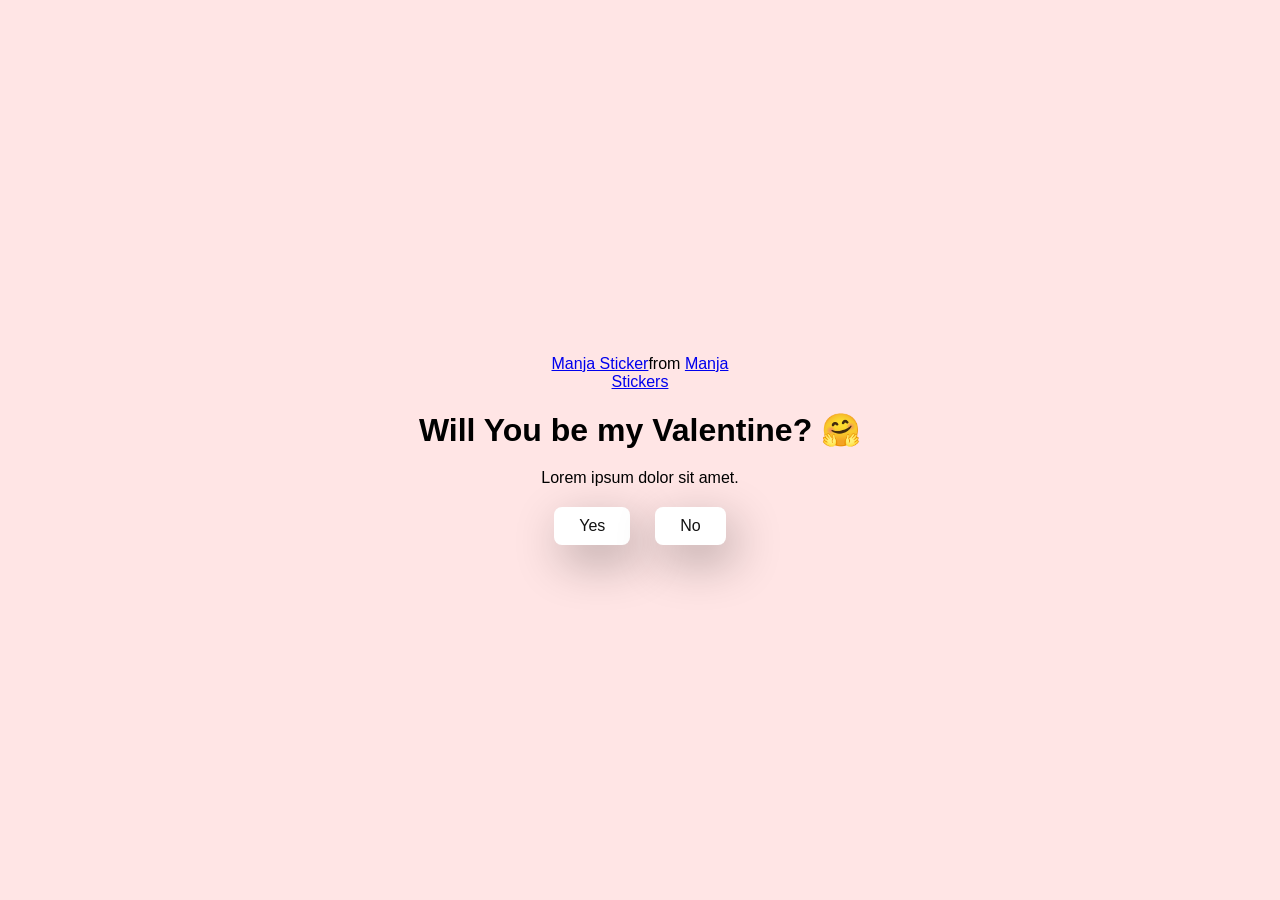
==== snb-website/index.html @ 96da9aad "Add files via upload" ====
<!DOCTYPE html>
<html lang="en">
  <head>
    <meta charset="UTF-8" />
    <meta name="viewport" content="width=device-width, initial-scale=1.0" />
    <title>Sayori's Notebook</title>

    <link rel="stylesheet" href="./style.css" />
  </head>
  <body>
    <div class="container">
      <div
        class="tenor-gif-embed"
        data-postid="22885016"
        data-share-method="host"
        data-aspect-ratio="1.04918"
        data-width="100%"
      >
        <a href="https://tenor.com/view/manja-gif-22885016">Manja Sticker</a
        >from
        <a href="https://tenor.com/search/manja-stickers">Manja Stickers</a>
      </div>
      <script
        type="text/javascript"
        async
        src="https://tenor.com/embed.js"
      ></script>
      <h1>Will You be my Valentine? 🤗</h1>
      <p>Lorem ipsum dolor sit amet.</p>

      <div class="btn">
        <a href="yes.html">Yes</a>
        <a href="no1.html">No</a>
      </div>
    </div>
  </body>
</html>
---- snb-website/style.css ----
* {
  margin: 0;
  padding: 0;
  box-sizing: border-box;
  font-family: sans-serif;
}

body {
  width: 100%;
  min-height: 100vh;
  display: flex;
  justify-content: center;
  align-items: center;
  background-color: #ffe5e5;
}

.container {
  display: flex;
  flex-direction: column;
  text-align: center;
  align-items: center;
  gap: 20px;
  max-width: 500px;
  margin: 20px;
}

.container .tenor-gif-embed {
  max-width: 200px;
}

.container .btn {
  display: flex;
  gap: 25px;
}

.btn a {
  text-decoration: none;
  color: #111;
  background: #fff;
  padding: 10px 25px;
  border-radius: 8px;
  box-shadow: 0.5rem 1rem 3rem hsl(0, 0%, 0%, 0.3);
}
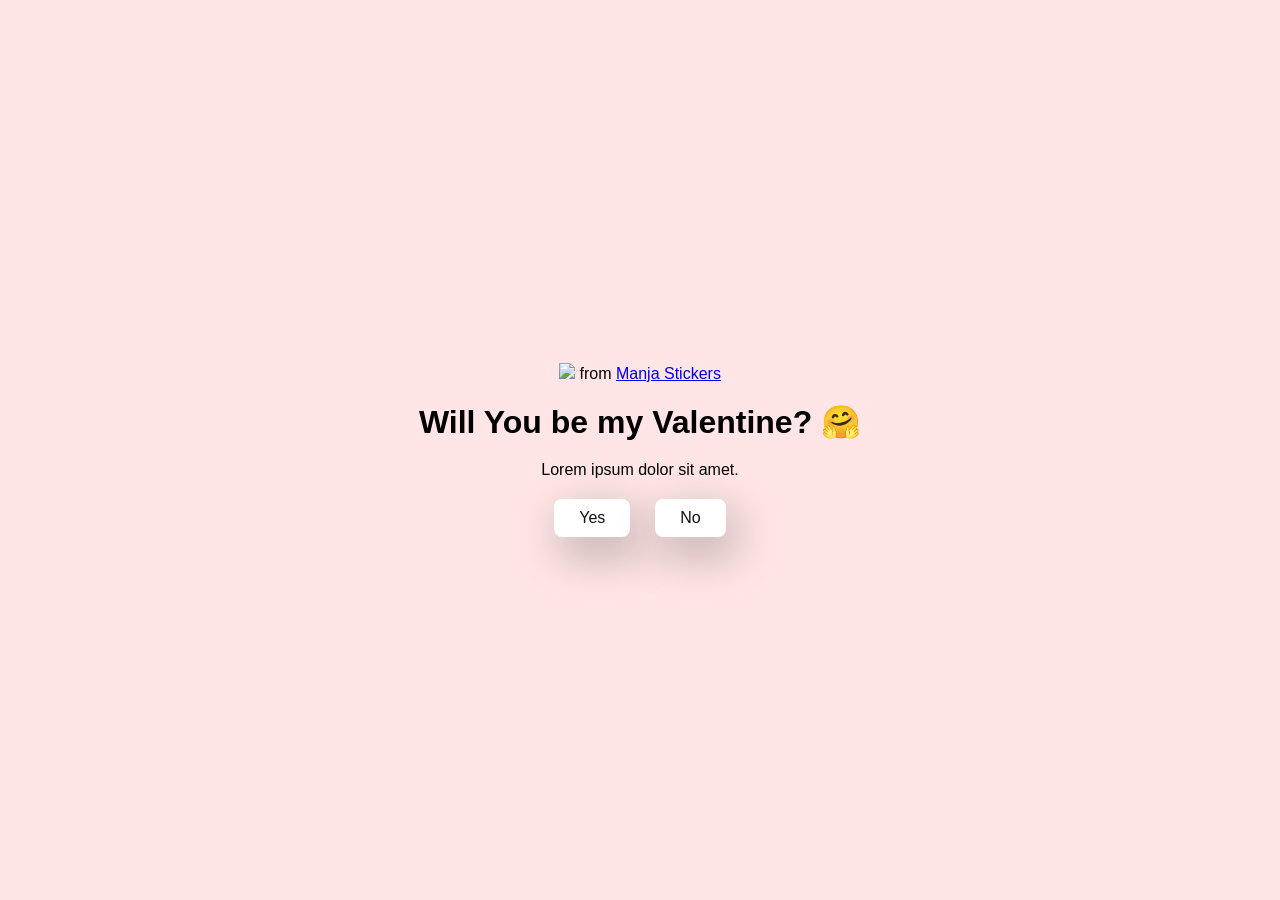
==== commit 5c35bd51: "Update index.html" ====
--- a/snb-website/index.html
+++ b/snb-website/index.html
@@ -16,8 +16,8 @@
         data-aspect-ratio="1.04918"
         data-width="100%"
       >
-        <a href="https://tenor.com/view/manja-gif-22885016">Manja Sticker</a
-        >from
+        <img src="images\snbyori.gif">
+        from
         <a href="https://tenor.com/search/manja-stickers">Manja Stickers</a>
       </div>
       <script
@@ -35,3 +35,4 @@
     </div>
   </body>
 </html>
+
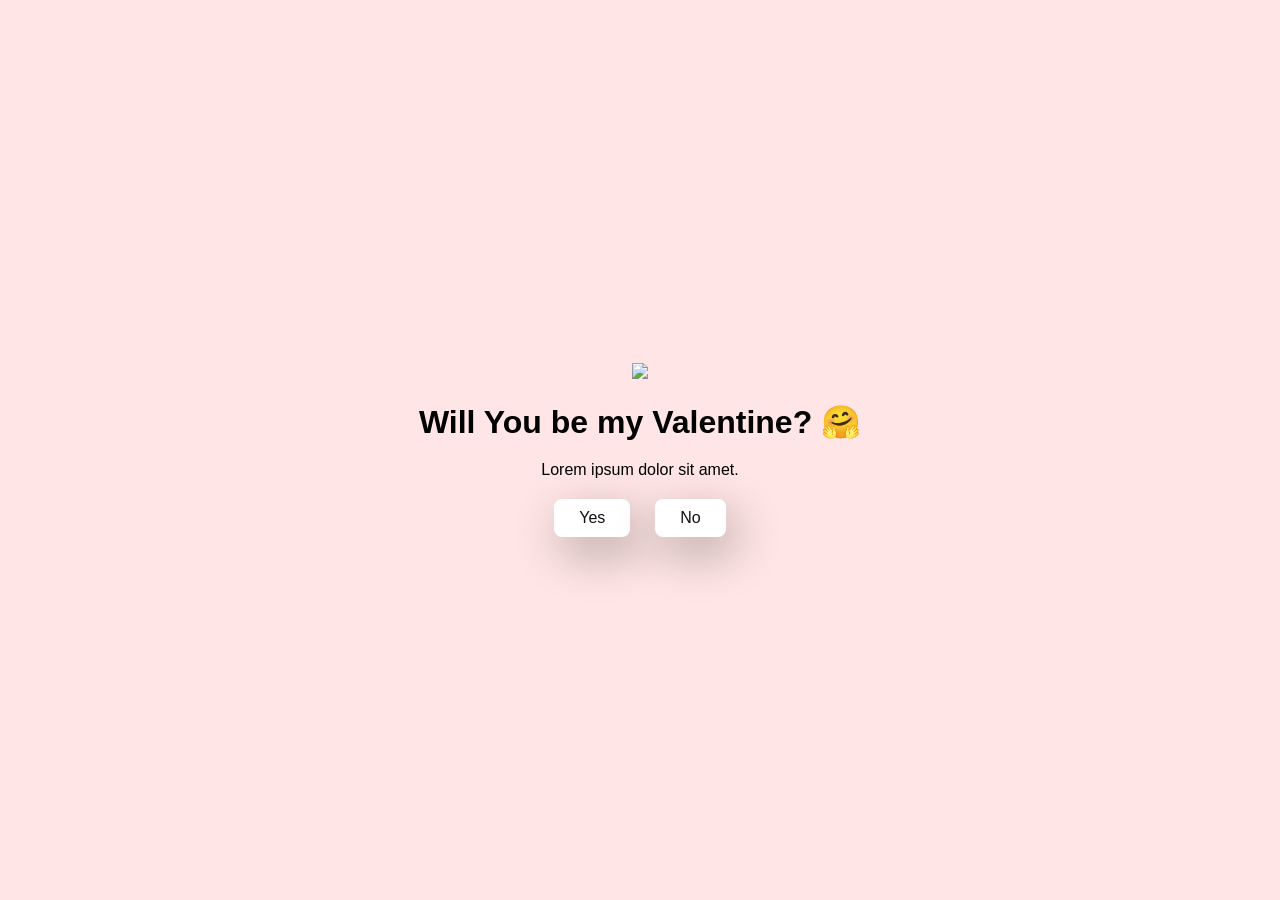
==== commit ddcdef25: "Update index.html" ====
--- a/snb-website/index.html
+++ b/snb-website/index.html
@@ -17,8 +17,6 @@
         data-width="100%"
       >
         <img src="images\snbyori.gif">
-        from
-        <a href="https://tenor.com/search/manja-stickers">Manja Stickers</a>
       </div>
       <script
         type="text/javascript"
@@ -36,3 +34,4 @@
   </body>
 </html>
 
+
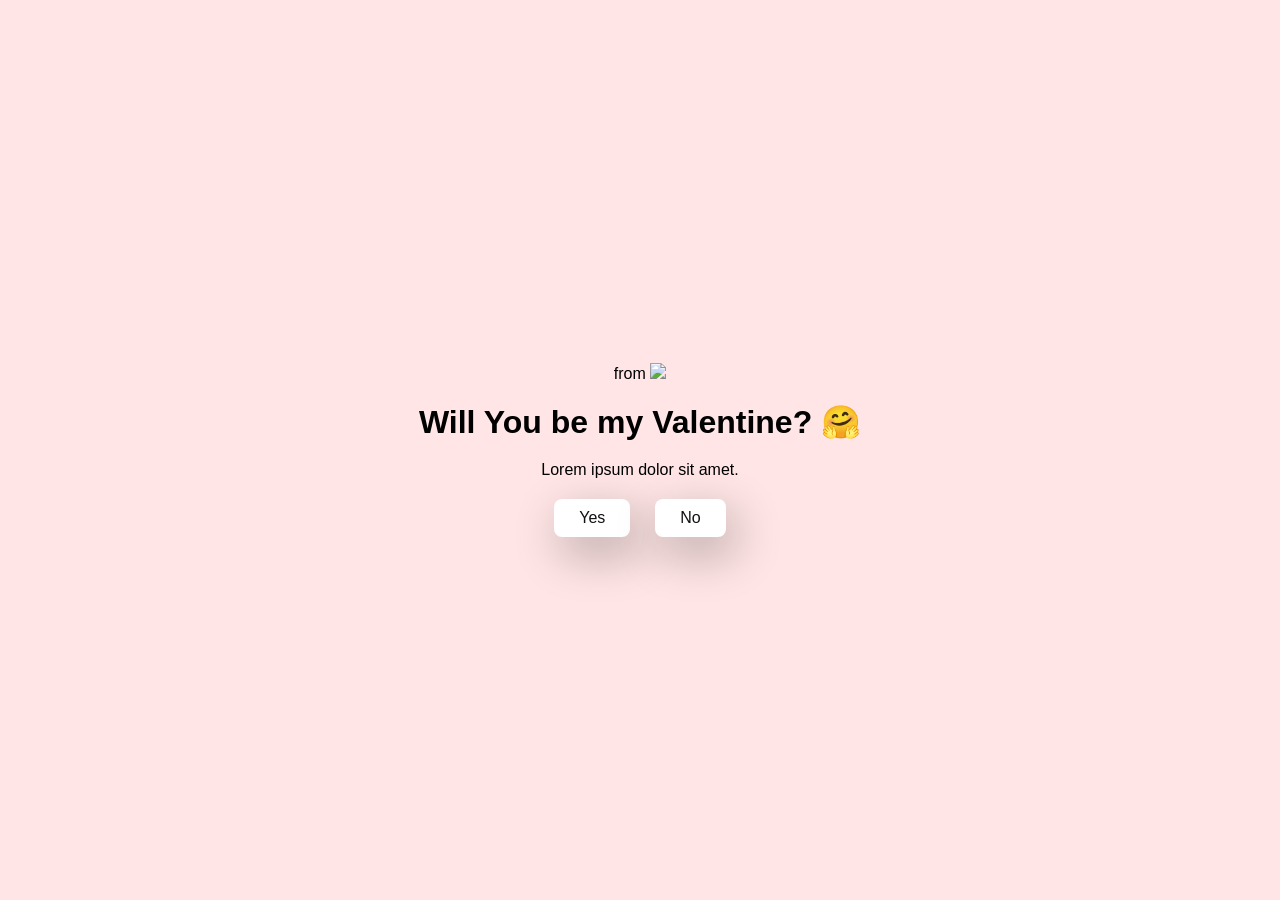
==== commit 1931b28a: "Update index.html" ====
--- a/snb-website/index.html
+++ b/snb-website/index.html
@@ -15,7 +15,7 @@
         data-share-method="host"
         data-aspect-ratio="1.04918"
         data-width="100%"
-      >
+      >from
         <img src="images\snbyori.gif">
       </div>
       <script
@@ -35,3 +35,4 @@
 </html>
 
 
+
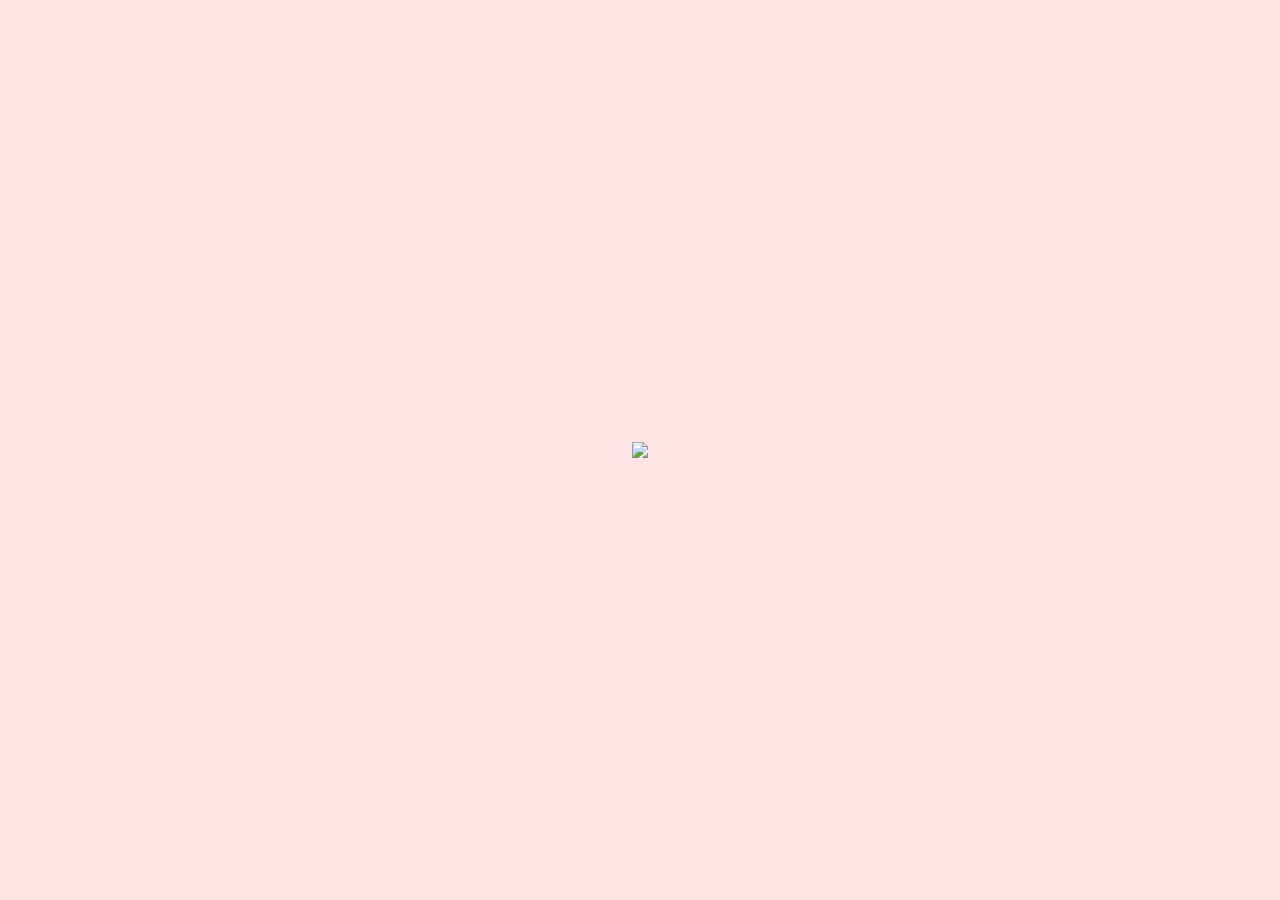
==== commit 009b774d: "Update index.html" ====
--- a/snb-website/index.html
+++ b/snb-website/index.html
@@ -9,30 +9,11 @@
   </head>
   <body>
     <div class="container">
-      <div
-        class="tenor-gif-embed"
-        data-postid="22885016"
-        data-share-method="host"
-        data-aspect-ratio="1.04918"
-        data-width="100%"
-      >from
         <img src="images\snbyori.gif">
-      </div>
-      <script
-        type="text/javascript"
-        async
-        src="https://tenor.com/embed.js"
-      ></script>
-      <h1>Will You be my Valentine? 🤗</h1>
-      <p>Lorem ipsum dolor sit amet.</p>
-
-      <div class="btn">
-        <a href="yes.html">Yes</a>
-        <a href="no1.html">No</a>
-      </div>
     </div>
   </body>
 </html>
 
 
 
+
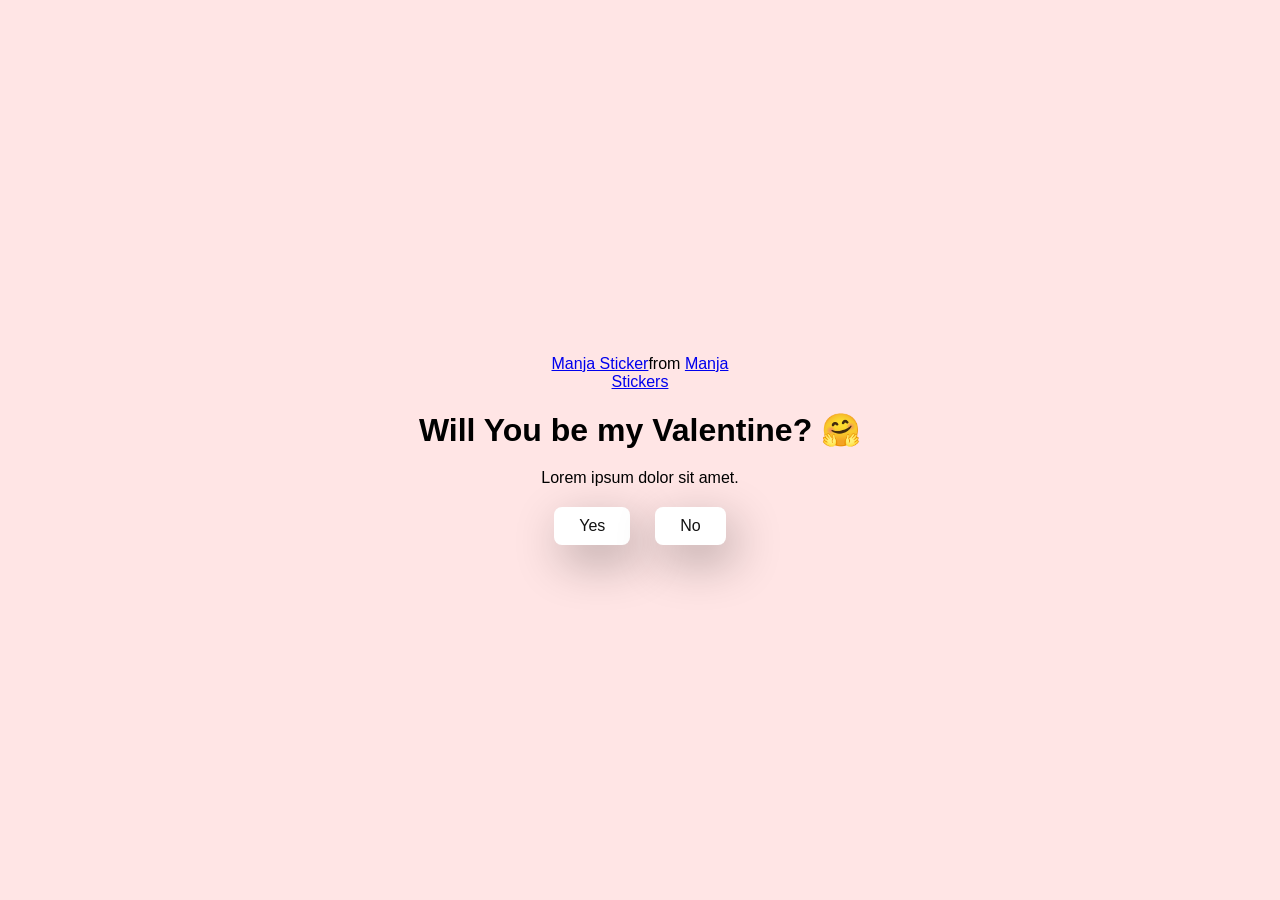
==== commit cd573330: "Add files via upload" ====
--- a/snb-website/index.html
+++ b/snb-website/index.html
@@ -9,11 +9,29 @@
   </head>
   <body>
     <div class="container">
-        <img src="images\snbyori.gif">
+      <div
+        class="tenor-gif-embed"
+        data-postid="22885016"
+        data-share-method="host"
+        data-aspect-ratio="1.04918"
+        data-width="100%"
+      >
+        <a href="https://tenor.com/view/manja-gif-22885016">Manja Sticker</a
+        >from
+        <a href="https://tenor.com/search/manja-stickers">Manja Stickers</a>
+      </div>
+      <script
+        type="text/javascript"
+        async
+        src="https://tenor.com/embed.js"
+      ></script>
+      <h1>Will You be my Valentine? 🤗</h1>
+      <p>Lorem ipsum dolor sit amet.</p>
+
+      <div class="btn">
+        <a href="yes.html">Yes</a>
+        <a href="no1.html">No</a>
+      </div>
     </div>
   </body>
 </html>
-
-
-
-
